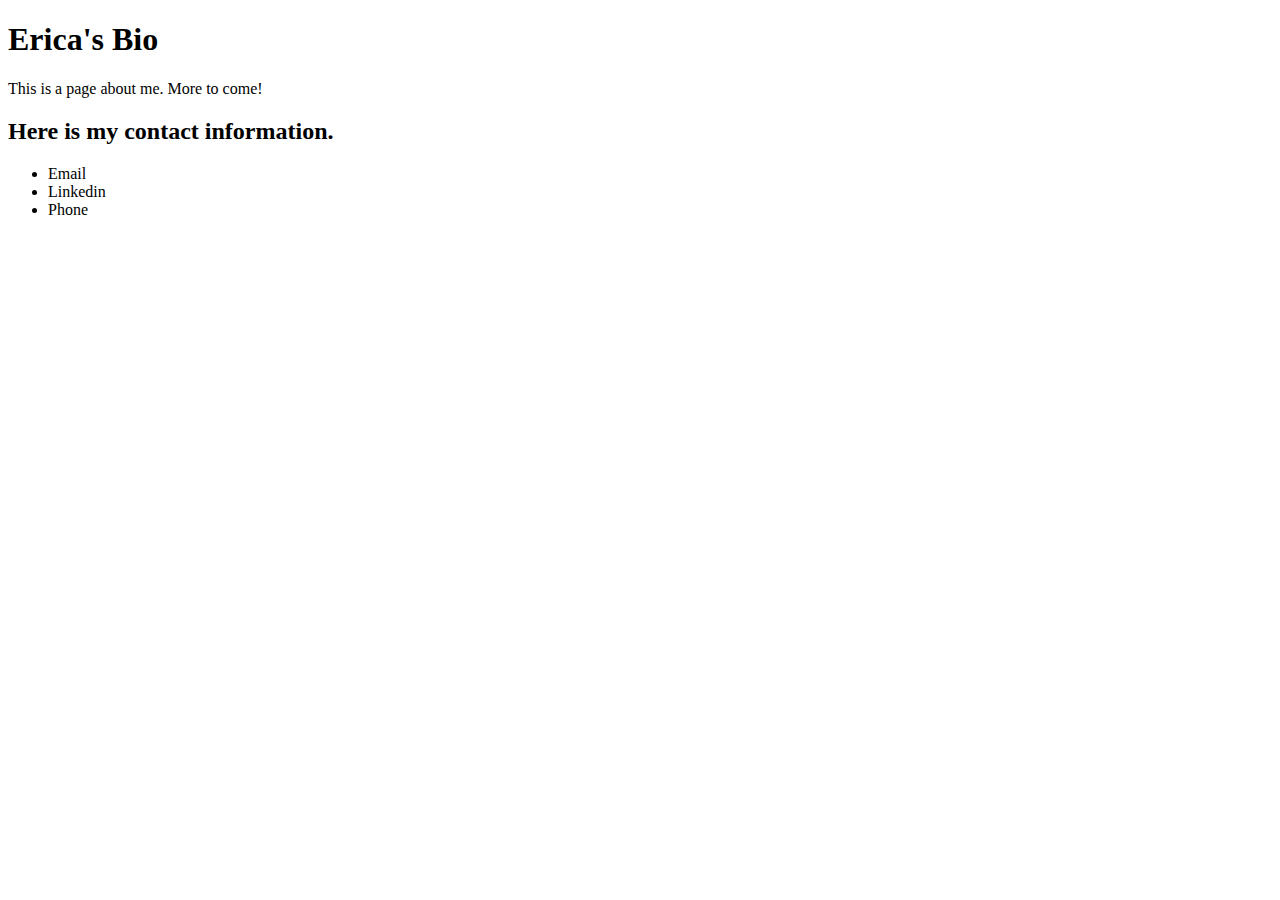
==== index.html @ 8e76447f "updates" ====
<!-- Reset.css -->
<!DOCTYPE html>
<html lang="en-us">

  <head>

    <meta charset="UTF-8">
    <title>Example Page</title>
    <!-- <link rel="stylesheet" href="https://meyerweb.com/eric/tools/css/reset/reset.css"> -->
    
  </head>

  <body>

  <h1>Erica's Bio</h1>

  <p>This is a page about me. More to come!</p>

  <h2>Here is my contact information.</h2>

  <ul>
    <li>Email</li>
    <li>Linkedin</li>
    <li>Phone</li>
  </ul>

  </body>

</html>
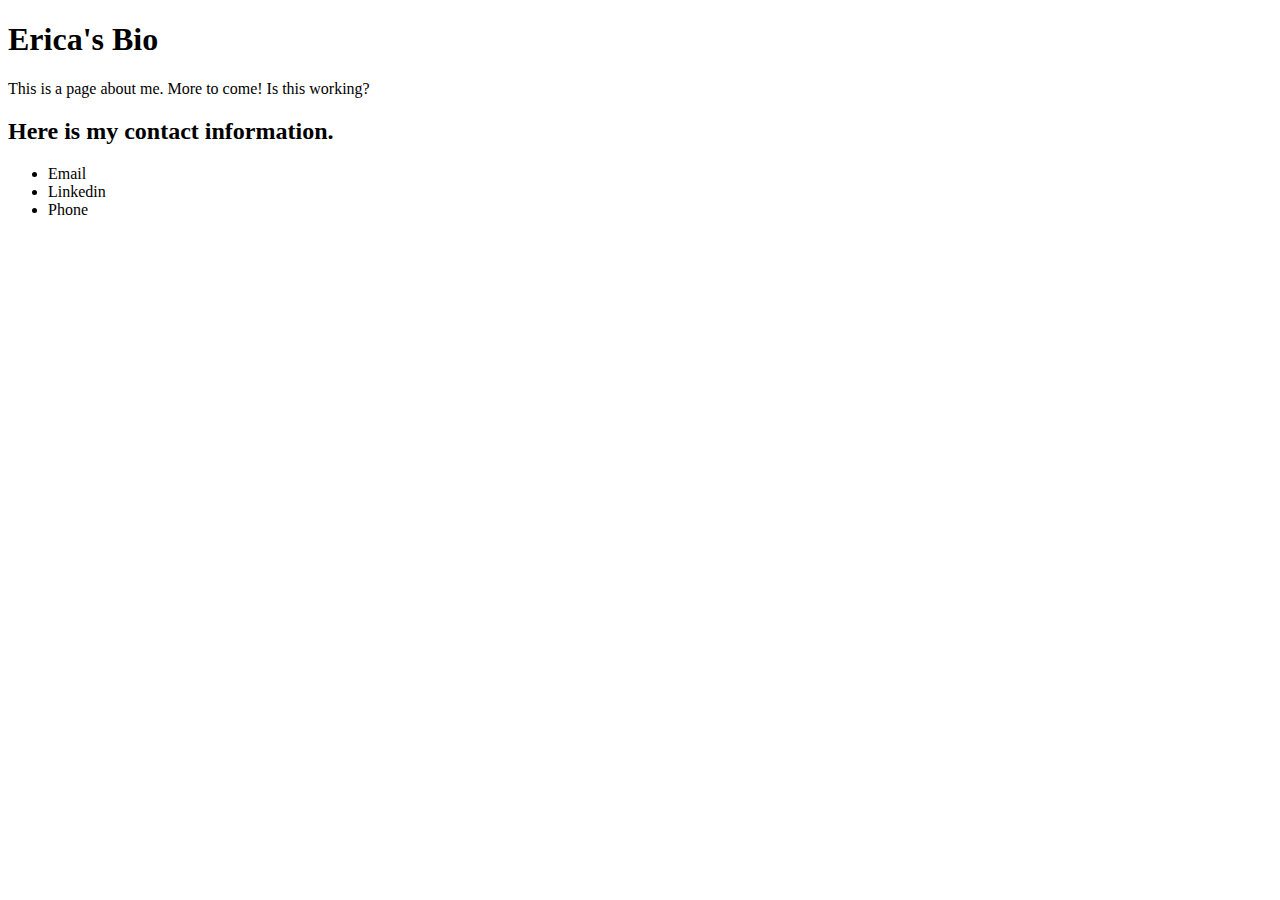
==== commit 32fbf9a3: "updates" ====
--- a/index.html
+++ b/index.html
@@ -1,12 +1,11 @@
-<!-- Reset.css -->
 <!DOCTYPE html>
 <html lang="en-us">
 
   <head>
 
     <meta charset="UTF-8">
-    <title>Example Page</title>
-    <!-- <link rel="stylesheet" href="https://meyerweb.com/eric/tools/css/reset/reset.css"> -->
+    <title>Basic Portfolio</title>
+    <link rel="stylesheet" href="assets/css/style.css">
     
   </head>
 
@@ -14,7 +13,7 @@
 
   <h1>Erica's Bio</h1>
 
-  <p>This is a page about me. More to come!</p>
+  <p>This is a page about me. More to come! Is this working?</p>
 
   <h2>Here is my contact information.</h2>
 
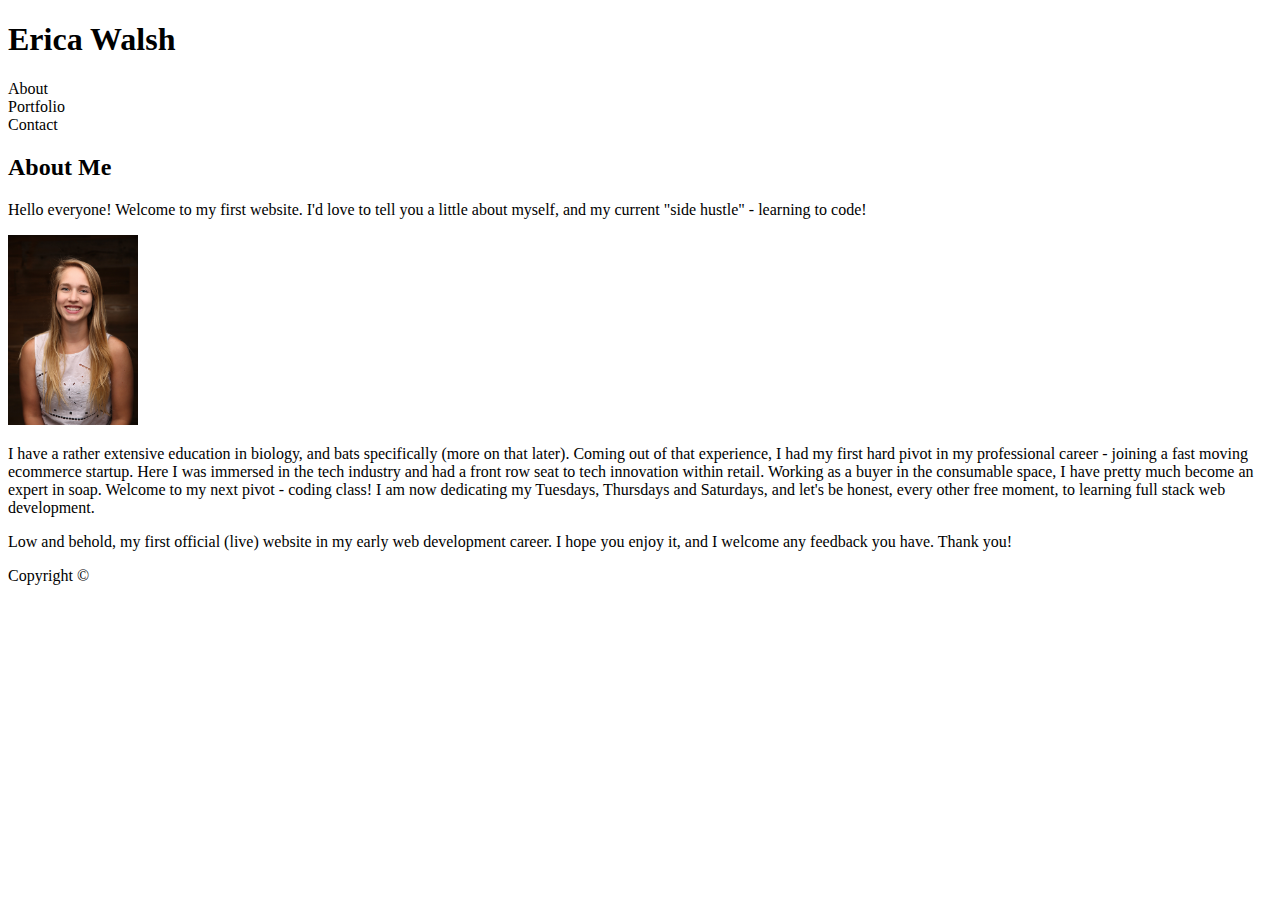
==== commit 486b9724: "updates" ====
--- a/index.html
+++ b/index.html
@@ -1,28 +1,36 @@
 <!DOCTYPE html>
 <html lang="en-us">
 
-  <head>
+  <header>
 
     <meta charset="UTF-8">
-    <title>Basic Portfolio</title>
+    <title>About Me Page</title>
     <link rel="stylesheet" href="assets/css/style.css">
-    
-  </head>
+    <h1>Erica Walsh</h1>
+    <div>About</div>
+    <div>Portfolio</div>
+    <div>Contact</div>
+
+  </header>
 
   <body>
 
-  <h1>Erica's Bio</h1>
+    <h2>About Me</h2>
 
-  <p>This is a page about me. More to come! Is this working?</p>
+    <p>Hello everyone! Welcome to my first website. I'd love to tell you a little about myself, and my current "side hustle" - learning to code!</p>
 
-  <h2>Here is my contact information.</h2>
+    <img src="assets\images\5C0A9698_pp.JPG" alt="Erica W" width="130" height="190">
 
-  <ul>
-    <li>Email</li>
-    <li>Linkedin</li>
-    <li>Phone</li>
-  </ul>
+    <p>I have a rather extensive education in biology, and bats specifically (more on that later). Coming out of that experience, I had my first hard pivot in my professional career
+      - joining a fast moving ecommerce startup. Here I was immersed in the tech industry and had a front row seat to tech innovation within retail. Working as a buyer in the consumable space, 
+      I have pretty much become an expert in soap. Welcome to my next pivot - coding class! I am now dedicating my Tuesdays, Thursdays and Saturdays, and let's be honest, every other free moment, 
+      to learning full stack web development.  
+    </p>
+
+    <p>Low and behold, my first official (live) website in my early web development career. I hope you enjoy it, and I welcome any feedback you have. Thank you!</p>
 
   </body>
 
+  <footer>Copyright &copy;</footer>
+
 </html>
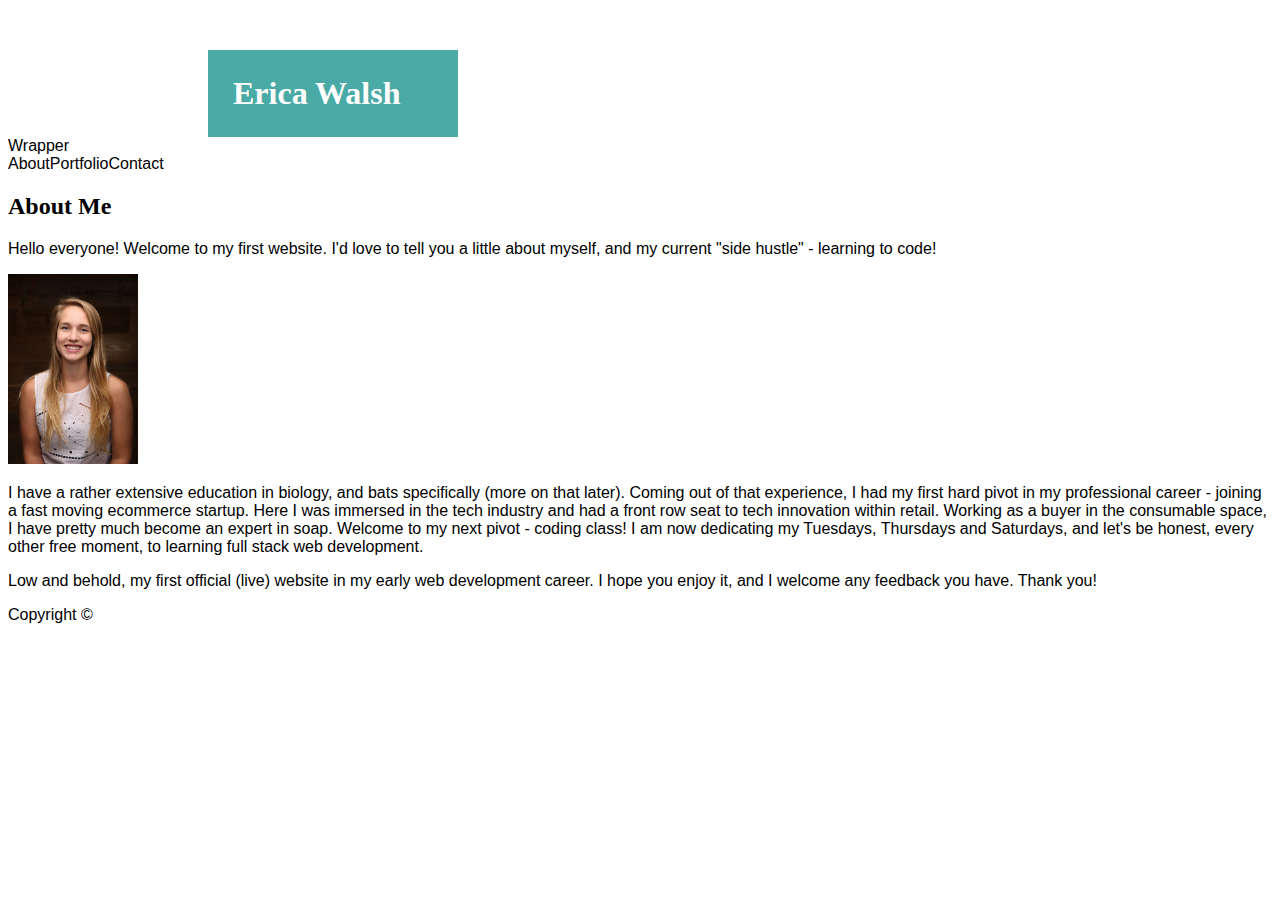
==== commit edaa48d2: "updates" ====
--- a/index.html
+++ b/index.html
@@ -4,12 +4,17 @@
   <header>
 
     <meta charset="UTF-8">
-    <title>About Me Page</title>
+    <title>About Me</title>
     <link rel="stylesheet" href="assets/css/style.css">
     <h1>Erica Walsh</h1>
-    <div>About</div>
-    <div>Portfolio</div>
-    <div>Contact</div>
+
+    <div id="Wrapper">Wrapper
+    <ul>
+      <li>About</li>
+      <li>Portfolio</li>
+      <li>Contact</li>
+    </ul>
+    </div>
 
   </header>
 
--- a/assets/css/style.css
+++ b/assets/css/style.css
@@ -0,0 +1,35 @@
+h1, h2 {
+    font-family: 'Georgia', Times, Times New Roman, serif;
+}
+
+footer, body, .nav {
+    font-family: 'Arial', 'Helvetica Neue', Helvetica, sans-serif;
+}
+
+body {
+    background-image: url('assets\images\dynamic-style\dynamic-style.png');
+}
+
+h1 {
+    width: 200px;
+    border: 10px;
+    padding: 25px;
+    margin: 50px 0 0 200px;
+    background-color: #4aaaa5;
+    color: white;
+}
+
+ul {
+    list-style-type: none;
+    margin: 0;
+    padding: 0;
+    overflow: hidden;
+  }
+  
+  li {
+    float: left;
+  }
+  
+  #Wrapper {
+      
+  }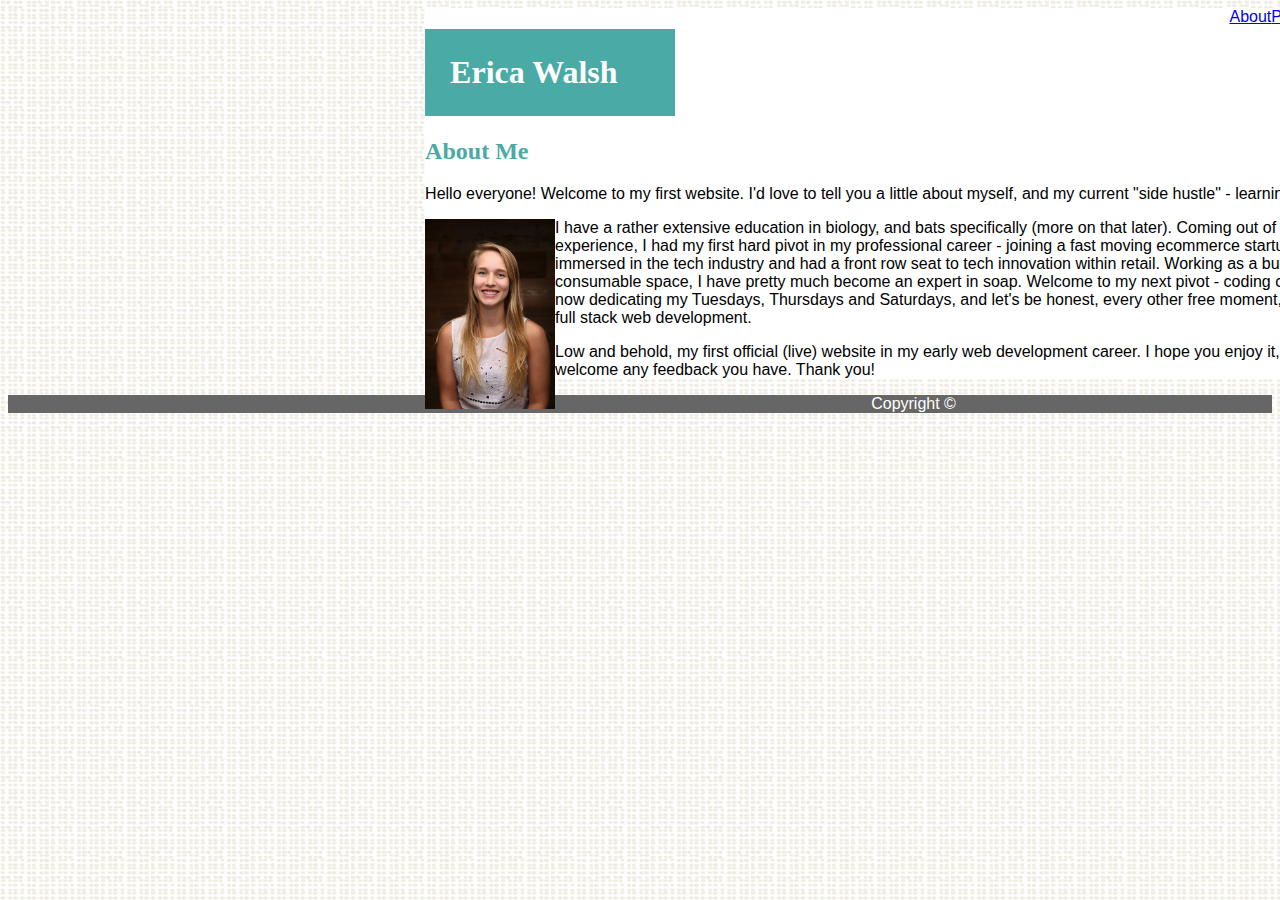
==== commit 1f4108a1: "updates" ====
--- a/index.html
+++ b/index.html
@@ -1,41 +1,47 @@
 <!DOCTYPE html>
 <html lang="en-us">
 
-  <header>
+  <head>
 
     <meta charset="UTF-8">
     <title>About Me</title>
     <link rel="stylesheet" href="assets/css/style.css">
-    <h1>Erica Walsh</h1>
 
-    <div id="Wrapper">Wrapper
-    <ul>
-      <li>About</li>
-      <li>Portfolio</li>
-      <li>Contact</li>
-    </ul>
-    </div>
-
-  </header>
+  </head>
 
   <body>
 
-    <h2>About Me</h2>
 
-    <p>Hello everyone! Welcome to my first website. I'd love to tell you a little about myself, and my current "side hustle" - learning to code!</p>
+      <div class="content">
+          <h1>Erica Walsh</h1>
+          <ul>
+            <li><a href="#">About</a></li>
+            <li><a href="#">Portfolio</a></li>
+            <li><a href="#">Contact</a></li>
+          </ul>
+ 
+        <div id="bodyWrapper">
 
-    <img src="assets\images\5C0A9698_pp.JPG" alt="Erica W" width="130" height="190">
+        <h2>About Me</h2>
 
-    <p>I have a rather extensive education in biology, and bats specifically (more on that later). Coming out of that experience, I had my first hard pivot in my professional career
-      - joining a fast moving ecommerce startup. Here I was immersed in the tech industry and had a front row seat to tech innovation within retail. Working as a buyer in the consumable space, 
-      I have pretty much become an expert in soap. Welcome to my next pivot - coding class! I am now dedicating my Tuesdays, Thursdays and Saturdays, and let's be honest, every other free moment, 
-      to learning full stack web development.  
-    </p>
+        <p>Hello everyone! Welcome to my first website. I'd love to tell you a little about myself, and my current "side hustle" - learning to code!</p>
 
-    <p>Low and behold, my first official (live) website in my early web development career. I hope you enjoy it, and I welcome any feedback you have. Thank you!</p>
+        <img src="assets\images\5C0A9698_pp.JPG" alt="Erica W" width="130" height="190">
 
+        <p>I have a rather extensive education in biology, and bats specifically (more on that later). Coming out of that experience, I had my first hard pivot in my professional career
+        - joining a fast moving ecommerce startup. Here I was immersed in the tech industry and had a front row seat to tech innovation within retail. Working as a buyer in the consumable space, 
+        I have pretty much become an expert in soap. Welcome to my next pivot - coding class! I am now dedicating my Tuesdays, Thursdays and Saturdays, and let's be honest, every other free moment, 
+        to learning full stack web development.  
+        </p>
+
+        <p>Low and behold, my first official (live) website in my early web development career. I hope you enjoy it, and I welcome any feedback you have. Thank you!</p>
+
+        </div>
+
+        </div>
   </body>
 
-  <footer>Copyright &copy;</footer>
+  <footer>Copyright &copy;
+  </footer>
 
 </html>
--- a/assets/css/style.css
+++ b/assets/css/style.css
@@ -1,5 +1,9 @@
 h1, h2 {
     font-family: 'Georgia', Times, Times New Roman, serif;
+}
+
+h2 {
+    color: #4aaaa5;
 }
 
 footer, body, .nav {
@@ -7,16 +11,29 @@
 }
 
 body {
-    background-image: url('assets\images\dynamic-style\dynamic-style.png');
+    background-image: url("../images/dynamic-style.png");
 }
 
+
+.content {
+    width: 960px;
+    margin-left: 33%;
+    margin-right: 33%;
+    background-color: white;
+    clear: both;
+}
+
+
 h1 {
+    position: relative;
     width: 200px;
     border: 10px;
     padding: 25px;
-    margin: 50px 0 0 200px;
+    left:0;
+    bottom: 0;
     background-color: #4aaaa5;
     color: white;
+    float: left;
 }
 
 ul {
@@ -24,12 +41,25 @@
     margin: 0;
     padding: 0;
     overflow: hidden;
-  }
+    float: right;
+}
   
-  li {
+li {
     float: left;
-  }
-  
-  #Wrapper {
-      
-  }+}
+
+#bodyWrapper {
+    clear: both;
+    background-color: white;
+}
+
+img {
+     float:left;
+}
+
+ footer {
+    background-color: #666666;
+    width: 100%;
+    color: white;
+    text-align: center;
+}
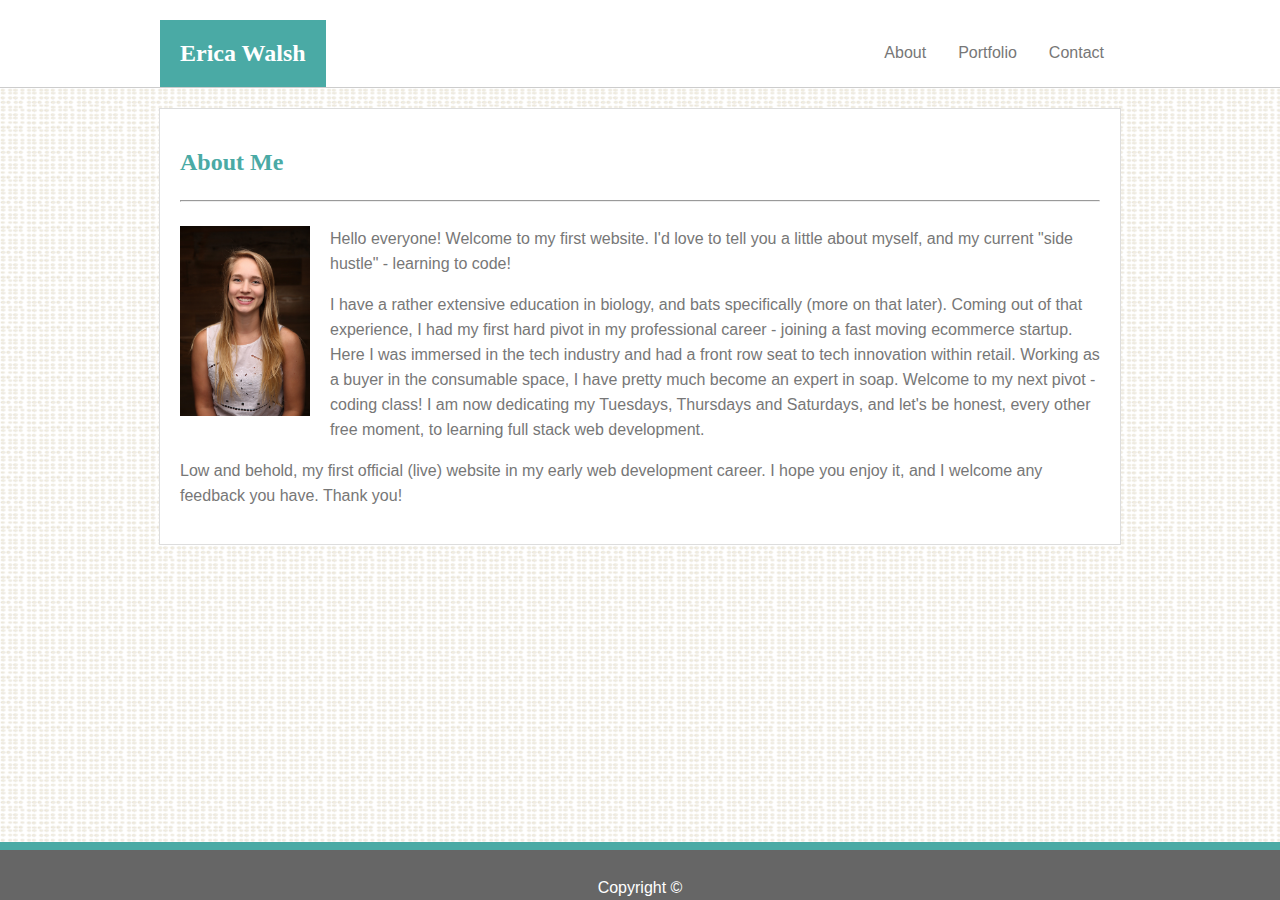
==== commit ad245cb2: "updates" ====
--- a/index.html
+++ b/index.html
@@ -1,47 +1,59 @@
 <!DOCTYPE html>
 <html lang="en-us">
 
-  <head>
+<head>
 
-    <meta charset="UTF-8">
-    <title>About Me</title>
-    <link rel="stylesheet" href="assets/css/style.css">
+  <meta charset="UTF-8">
+  <title>About Me</title>
+  <link rel="stylesheet" href="assets/css/style.css">
 
-  </head>
+</head>
 
-  <body>
+<header>
+  <div id="navbar">
+    <ul>
+      <li>
+        <h2 id="name">Erica Walsh</h2>
+      </li>
+      <div id="links">
+        <li><a href="#">About</a></li>
+        <li><a href="#">Portfolio</a></li>
+        <li><a href="#">Contact</a></li>
+      </div>
+    </ul>
+  </div>
+</header>
 
+<body>
 
-      <div class="content">
-          <h1>Erica Walsh</h1>
-          <ul>
-            <li><a href="#">About</a></li>
-            <li><a href="#">Portfolio</a></li>
-            <li><a href="#">Contact</a></li>
-          </ul>
- 
-        <div id="bodyWrapper">
+  <div class="content">
+    <div class="maintext">
 
-        <h2>About Me</h2>
+      <h2>About Me</h2>
 
-        <p>Hello everyone! Welcome to my first website. I'd love to tell you a little about myself, and my current "side hustle" - learning to code!</p>
+      <hr>
 
-        <img src="assets\images\5C0A9698_pp.JPG" alt="Erica W" width="130" height="190">
+      <img src="assets\images\5C0A9698_pp.JPG" alt="Erica W" width="130" height="190">
 
-        <p>I have a rather extensive education in biology, and bats specifically (more on that later). Coming out of that experience, I had my first hard pivot in my professional career
-        - joining a fast moving ecommerce startup. Here I was immersed in the tech industry and had a front row seat to tech innovation within retail. Working as a buyer in the consumable space, 
-        I have pretty much become an expert in soap. Welcome to my next pivot - coding class! I am now dedicating my Tuesdays, Thursdays and Saturdays, and let's be honest, every other free moment, 
-        to learning full stack web development.  
-        </p>
+      <p>Hello everyone! Welcome to my first website. I'd love to tell you a little about myself, and my current "side
+        hustle" - learning to code!</p>
 
-        <p>Low and behold, my first official (live) website in my early web development career. I hope you enjoy it, and I welcome any feedback you have. Thank you!</p>
+      <p>I have a rather extensive education in biology, and bats specifically (more on that later). Coming out of that
+        experience, I had my first hard pivot in my professional career
+        - joining a fast moving ecommerce startup. Here I was immersed in the tech industry and had a front row seat to
+        tech innovation within retail. Working as a buyer in the consumable space,
+        I have pretty much become an expert in soap. Welcome to my next pivot - coding class! I am now dedicating my
+        Tuesdays, Thursdays and Saturdays, and let's be honest, every other free moment,
+        to learning full stack web development.
+      </p>
 
-        </div>
+      <p>Low and behold, my first official (live) website in my early web development career. I hope you enjoy it, and I
+        welcome any feedback you have. Thank you!</p>
+    </div>
+  </div>
 
-        </div>
-  </body>
+</body>
 
-  <footer>Copyright &copy;
-  </footer>
+<footer>Copyright &copy;</footer>
 
-</html>
+</html>--- a/assets/css/style.css
+++ b/assets/css/style.css
@@ -6,55 +6,86 @@
     color: #4aaaa5;
 }
 
-footer, body, .nav {
+footer, body {
     font-family: 'Arial', 'Helvetica Neue', Helvetica, sans-serif;
 }
 
 body {
     background-image: url("../images/dynamic-style.png");
+    margin: 0;
 }
 
-
-.content {
-    width: 960px;
-    margin-left: 33%;
-    margin-right: 33%;
-    background-color: white;
-    clear: both;
-}
-
-
-h1 {
-    position: relative;
-    width: 200px;
-    border: 10px;
-    padding: 25px;
-    left:0;
-    bottom: 0;
-    background-color: #4aaaa5;
-    color: white;
-    float: left;
+#navbar {
+    width: 100%;
+    background-color: #ffffff;
+    margin: 0;
+    border-bottom: 1px solid #cccccc;
 }
 
 ul {
     list-style-type: none;
-    margin: 0;
     padding: 0;
     overflow: hidden;
-    float: right;
-}
-  
+    max-width: 960px;
+    margin: auto;
+} 
+
 li {
     float: left;
 }
+  
+li a {
+    display: block;
+    color: #777777;
+    text-align: center;
+    padding: 14px 16px;
+    text-decoration: none;
+}
 
-#bodyWrapper {
-    clear: both;
-    background-color: white;
+#links {
+    float: right;
+    padding-top: 30px;
+}
+
+
+#name {
+    color: white;
+    background-color: #4aaaa5;
+    margin-bottom: 0;
+    padding: 20px;
+}
+
+.content {
+    max-width: 960px;
+    margin: auto;
+    background-color: #ffffff;
+    border: 1px solid #dddddd;
+    margin-top: 20px;
+}
+
+.maintext {
+    padding: 20px;
 }
 
 img {
      float:left;
+     margin-right: 20px;
+     margin-bottom: 20px;
+}
+
+p {
+    color: #777777;
+    line-height: 25px;
+}
+
+hr { 
+    display: block;
+    margin-top: 1.5em;
+    margin-bottom: 1.5em;
+    margin-left: auto;
+    margin-right: auto;
+    border-width: 1px;
+    color: #dddddd;
 }
 
  footer {
@@ -62,4 +93,9 @@
     width: 100%;
     color: white;
     text-align: center;
+    position: fixed;
+    bottom: 0;
+    height: 50px;
+    border-top: 8px solid #4aaaa5;
+    line-height: 75px;
 }
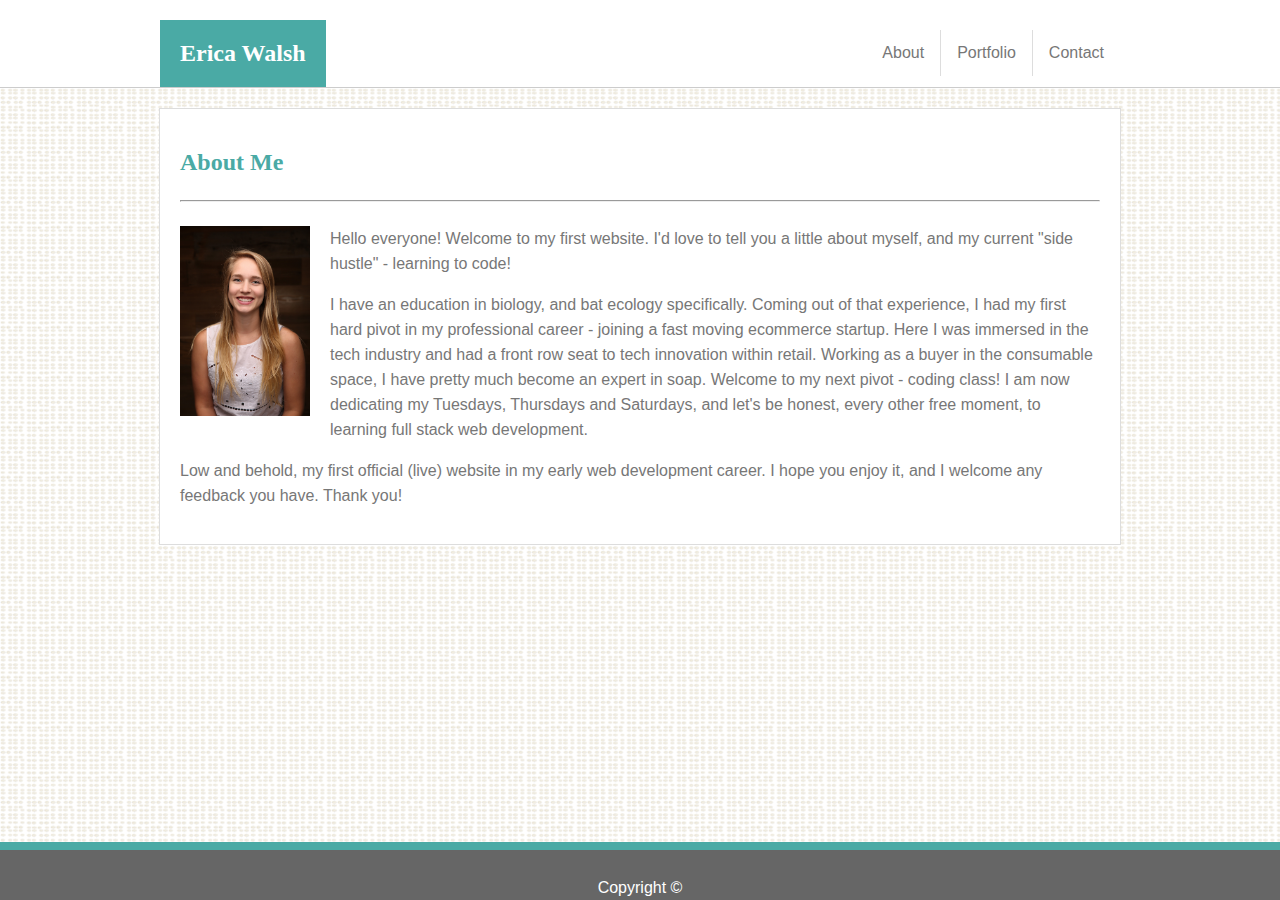
==== commit 2305dd32: "updates" ====
--- a/index.html
+++ b/index.html
@@ -16,9 +16,9 @@
         <h2 id="name">Erica Walsh</h2>
       </li>
       <div id="links">
-        <li><a href="#">About</a></li>
-        <li><a href="#">Portfolio</a></li>
-        <li><a href="#">Contact</a></li>
+        <li><a id="indexlink" href="index.html">About</a></li>
+        <li><a id="portfoliolink" href="portfolio.html">Portfolio</a></li>
+        <li><a href="contact.html">Contact</a></li>
       </div>
     </ul>
   </div>
@@ -26,19 +26,19 @@
 
 <body>
 
-  <div class="content">
-    <div class="maintext">
+  <div id="aboutcontent">
+    <div id="abouttext">
 
       <h2>About Me</h2>
 
       <hr>
 
-      <img src="assets\images\5C0A9698_pp.JPG" alt="Erica W" width="130" height="190">
+      <img id="myimage" src="assets\images\5C0A9698_pp.JPG" alt="Erica W" width="130" height="190">
 
       <p>Hello everyone! Welcome to my first website. I'd love to tell you a little about myself, and my current "side
         hustle" - learning to code!</p>
 
-      <p>I have a rather extensive education in biology, and bats specifically (more on that later). Coming out of that
+      <p>I have an education in biology, and bat ecology specifically. Coming out of that
         experience, I had my first hard pivot in my professional career
         - joining a fast moving ecommerce startup. Here I was immersed in the tech industry and had a front row seat to
         tech innovation within retail. Working as a buyer in the consumable space,
--- a/assets/css/style.css
+++ b/assets/css/style.css
@@ -1,4 +1,6 @@
-h1, h2 {
+/* Universal Formatting */
+
+h1, h2, .portfoliolabel {
     font-family: 'Georgia', Times, Times New Roman, serif;
 }
 
@@ -12,7 +14,8 @@
 
 body {
     background-image: url("../images/dynamic-style.png");
-    margin: 0;
+    margin: 0 0 50px 0;
+    height: 100%;
 }
 
 #navbar {
@@ -47,30 +50,16 @@
     padding-top: 30px;
 }
 
+#indexlink, #portfoliolink {
+    border-right: 1px solid #dddddd;
+}
+
 
 #name {
     color: white;
     background-color: #4aaaa5;
     margin-bottom: 0;
     padding: 20px;
-}
-
-.content {
-    max-width: 960px;
-    margin: auto;
-    background-color: #ffffff;
-    border: 1px solid #dddddd;
-    margin-top: 20px;
-}
-
-.maintext {
-    padding: 20px;
-}
-
-img {
-     float:left;
-     margin-right: 20px;
-     margin-bottom: 20px;
 }
 
 p {
@@ -99,3 +88,75 @@
     border-top: 8px solid #4aaaa5;
     line-height: 75px;
 }
+
+/* About Me Specific Styling */
+
+#aboutcontent {
+    max-width: 960px;
+    margin: auto;
+    background-color: #ffffff;
+    border: 1px solid #dddddd;
+    margin-top: 20px;
+}
+
+#abouttext {
+    padding: 20px;
+}
+
+#myimage {
+     float:left;
+     margin-right: 20px;
+     margin-bottom: 20px;
+}
+
+/* Portfolio Specific Styling */
+
+#portfoliocontent {
+    max-width: 960px;
+    margin: auto;
+    background-color: #ffffff;
+    border: 1px solid #dddddd;
+    margin-top: 20px;
+    margin-bottom: 20px;
+    padding-bottom: 50px;
+    height: 850px;
+}
+
+#portfoliotext {
+    padding: 20px;
+}
+
+
+.portfolioimage {
+    position: relative;
+    float: left;
+    padding: 20px;
+}
+
+.portfoliolabel {
+    color: white;
+    background-color: #4aaaa5;
+    position: absolute;
+    bottom: 30px;
+    text-align: center;
+    margin-bottom: 0;
+    padding-top: 20px;
+    padding-bottom: 20px;
+    width: 275px;
+}
+
+/* Contact Specific Styling */
+
+#contactcontent {
+    max-width: 960px;
+    margin: auto;
+    background-color: #ffffff;
+    border: 1px solid #dddddd;
+    margin-top: 20px;
+    margin-bottom: 20px;
+    padding-bottom: 50px;
+}
+
+#contacttext {
+    padding: 20px;
+}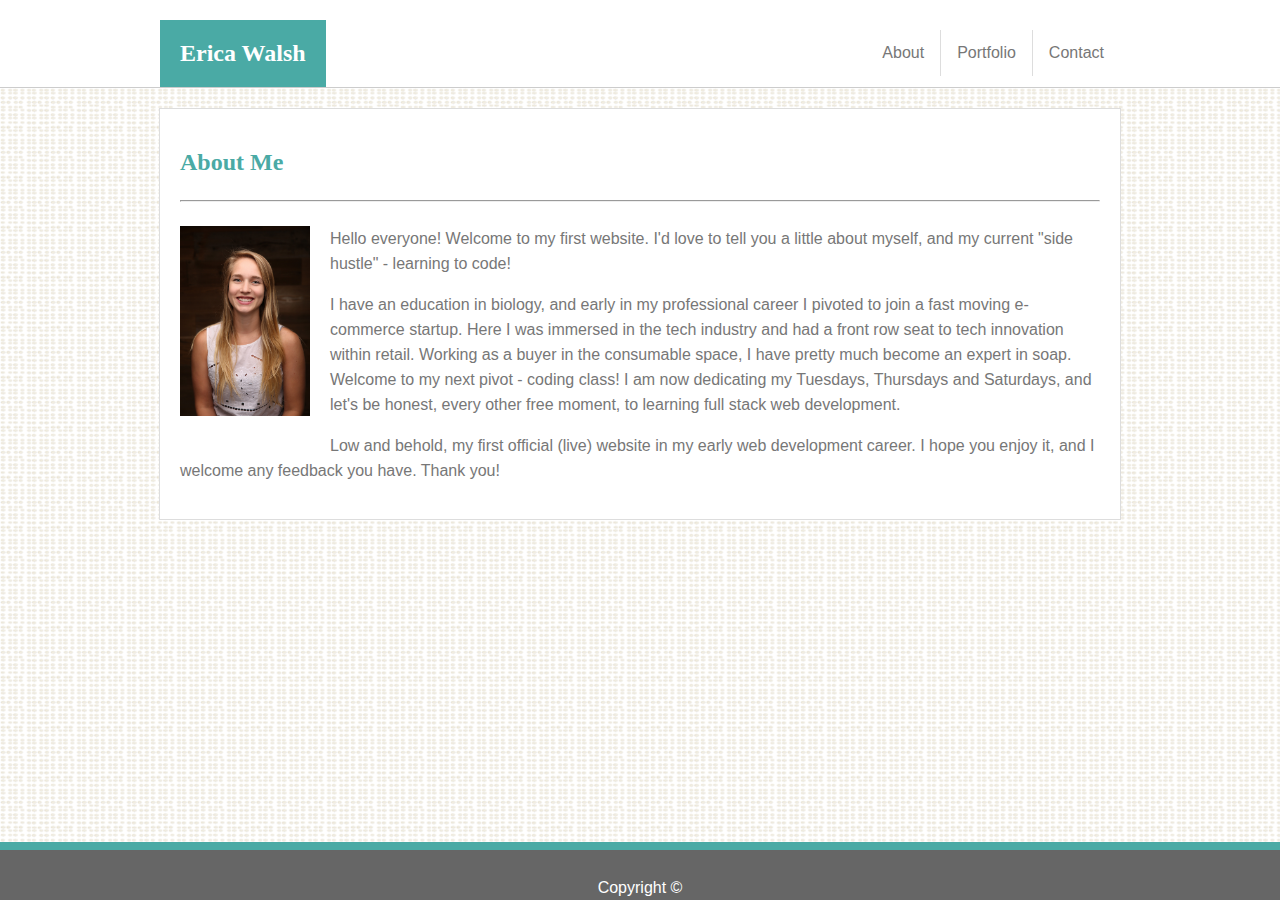
==== commit 8a69bd89: "updates" ====
--- a/index.html
+++ b/index.html
@@ -38,9 +38,8 @@
       <p>Hello everyone! Welcome to my first website. I'd love to tell you a little about myself, and my current "side
         hustle" - learning to code!</p>
 
-      <p>I have an education in biology, and bat ecology specifically. Coming out of that
-        experience, I had my first hard pivot in my professional career
-        - joining a fast moving ecommerce startup. Here I was immersed in the tech industry and had a front row seat to
+      <p>I have an education in biology, and early in my professional career I pivoted to join 
+        a fast moving e-commerce startup. Here I was immersed in the tech industry and had a front row seat to
         tech innovation within retail. Working as a buyer in the consumable space,
         I have pretty much become an expert in soap. Welcome to my next pivot - coding class! I am now dedicating my
         Tuesdays, Thursdays and Saturdays, and let's be honest, every other free moment,
--- a/assets/css/style.css
+++ b/assets/css/style.css
@@ -89,6 +89,15 @@
     line-height: 75px;
 }
 
+a {
+    text-decoration: none;
+    color: white;
+}
+
+a:hover {
+    cursor: pointer;
+}
+
 /* About Me Specific Styling */
 
 #aboutcontent {
@@ -118,7 +127,6 @@
     border: 1px solid #dddddd;
     margin-top: 20px;
     margin-bottom: 20px;
-    padding-bottom: 50px;
     height: 850px;
 }
 
@@ -134,7 +142,6 @@
 }
 
 .portfoliolabel {
-    color: white;
     background-color: #4aaaa5;
     position: absolute;
     bottom: 30px;
@@ -143,6 +150,7 @@
     padding-top: 20px;
     padding-bottom: 20px;
     width: 275px;
+    font-size: 18px;
 }
 
 /* Contact Specific Styling */
@@ -154,9 +162,40 @@
     border: 1px solid #dddddd;
     margin-top: 20px;
     margin-bottom: 20px;
-    padding-bottom: 50px;
 }
 
 #contacttext {
     padding: 20px;
-}+}
+
+input[type=text], select {
+    width: 100%;
+    padding: 12px 20px;
+    margin: 8px 0;
+    display: inline-block;
+    border: 1px solid #ccc;
+    border-radius: 4px;
+    box-sizing: border-box;
+  }
+  
+  input[type=submit] {
+    width: 15%;
+    background-color: #4aaaa5;
+    color: white;
+    padding: 14px 20px;
+    margin: 8px 0;
+    border: none;
+    border-radius: 4px;
+    cursor: pointer;
+  }
+  
+  
+  #contactform {
+    border-radius: 5px;
+    padding: 20px;
+    color: #777777;
+  }
+
+  #message {
+      height: 200px;
+  }